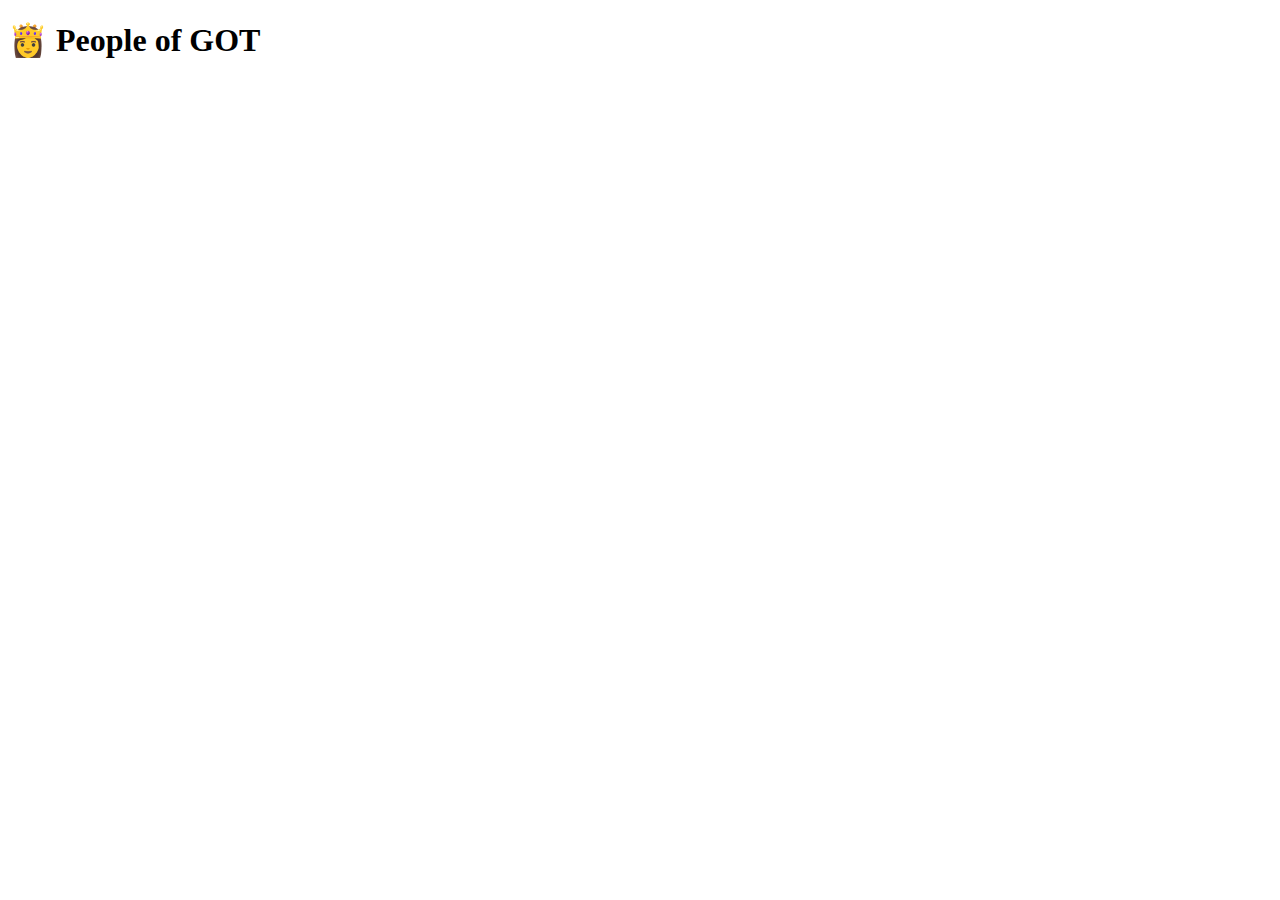
==== block-BJaaef/code/index.html @ 0ce210eb "People of GOT exercise" ====
<!DOCTYPE html>
<html lang="en">
  <head>
    <meta charset="UTF-8" />
    <meta name="viewport" content="width=device-width, initial-scale=1.0" />
    <title>GOT People</title>
    <link rel="stylesheet" href="style.css" />
  </head>
  <body>
    <script src="./data.js"></script>
    <script src="./script.js"></script>
    <header>
      <div class="container">
        <h1>👸 People of GOT</h1>
      </div>
    </header>
    <main>
      <div class="container">
        <ul>
        </ul>
      </div>
    </main>
  </body>
</html>
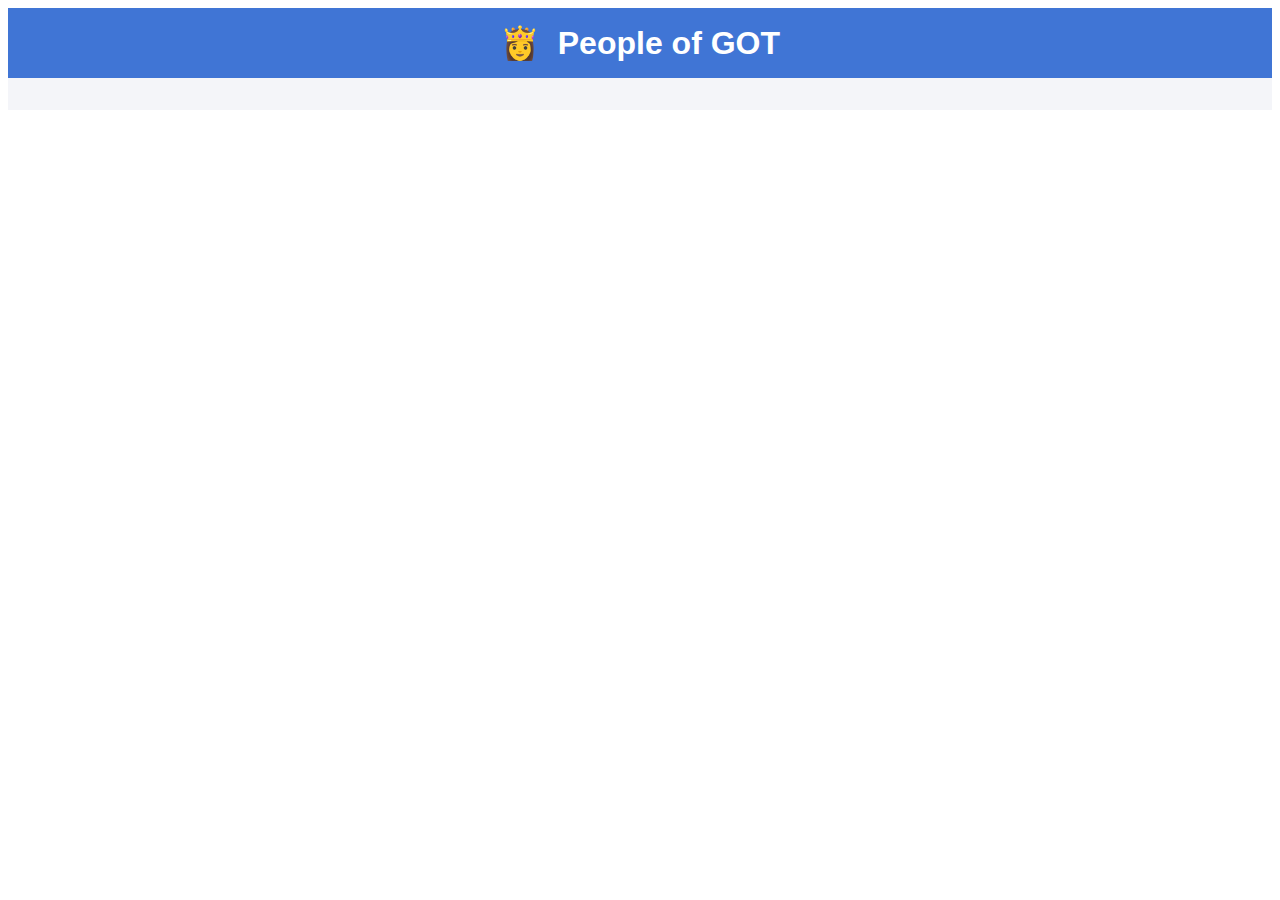
==== commit 1606ced9: "People of GOT exercise update CSS" ====
--- a/block-BJaaef/code/index.html
+++ b/block-BJaaef/code/index.html
@@ -7,18 +7,18 @@
     <link rel="stylesheet" href="style.css" />
   </head>
   <body>
-    <script src="./data.js"></script>
-    <script src="./script.js"></script>
     <header>
-      <div class="container">
-        <h1>👸 People of GOT</h1>
+      <div class = "container-2">
+        <h1>👸&nbsp;<span>&nbsp;People of GOT</span></h1>
       </div>
     </header>
     <main>
       <div class="container">
-        <ul>
+        <ul class = "mainbox flex wrap">
         </ul>
       </div>
     </main>
+    <script src="./data.js"></script>
+    <script src="./script.js"></script>
   </body>
 </html>
--- a/block-BJaaef/code/style.css
+++ b/block-BJaaef/code/style.css
@@ -0,0 +1,80 @@
+/* General */
+* {
+  box-sizing: border-box;
+}
+body {
+  font-family: -apple-system, BlinkMacSystemFont, "Segoe UI", Roboto, Oxygen,
+    Ubuntu, Cantarell, "Open Sans", "Helvetica Neue", sans-serif;
+}
+.container {
+  display: grid;
+  grid-template-columns: repeat(auto-fit, minmax(500px, 1fr));
+  grid-gap: 1rem;
+  background-color: #F4F5F9;
+}
+.container-2 {
+  background-color: #4075D5;
+  margin: 0 auto;
+  max-width: 1380px;
+  margin: 0 auto;
+  width: 100%;
+  padding: 0 2rem;
+}
+.box {
+  border: 2px solid #d6bcfa;
+  height: 500px;
+  border-radius: 10px;
+}
+h1,
+h2 {
+  text-align: center;
+}
+h1 {
+  color: white;
+  margin: 0;
+  padding: 1rem 1rem;
+}
+h2 {
+  font-size: 1.3rem;
+  margin-left: 1rem;
+}
+p {
+  text-align: center;
+  font-size: 1rem;
+}
+.flex {
+  display: flex;
+}
+.flex-30 {
+  flex: 0 1 30%;
+}
+.wrap {
+  flex-wrap: wrap;
+}
+.flex-center {
+  display: flex;
+  flex-direction: column;
+  justify-content: space-evenly;
+}
+img {
+  border-radius: 50%;
+}
+ul {
+  list-style-type: none;
+}
+.card {
+  background-color: white;
+  padding: 2rem 2rem;
+  align-items: center;
+  margin: 1rem 1rem;
+  -webkit-box-shadow: 2px 15px 46px 0px rgba(242,237,242,1);
+  -moz-box-shadow: 2px 15px 46px 0px rgba(242,237,242,1);
+  box-shadow: 2px 15px 46px 0px rgba(242,237,242,1);
+}
+a {
+  text-decoration: none;
+  text-align: center;
+  background-color: #E8EDFD;
+  padding: 0.8rem 1.6rem;
+  width: 100%;
+}